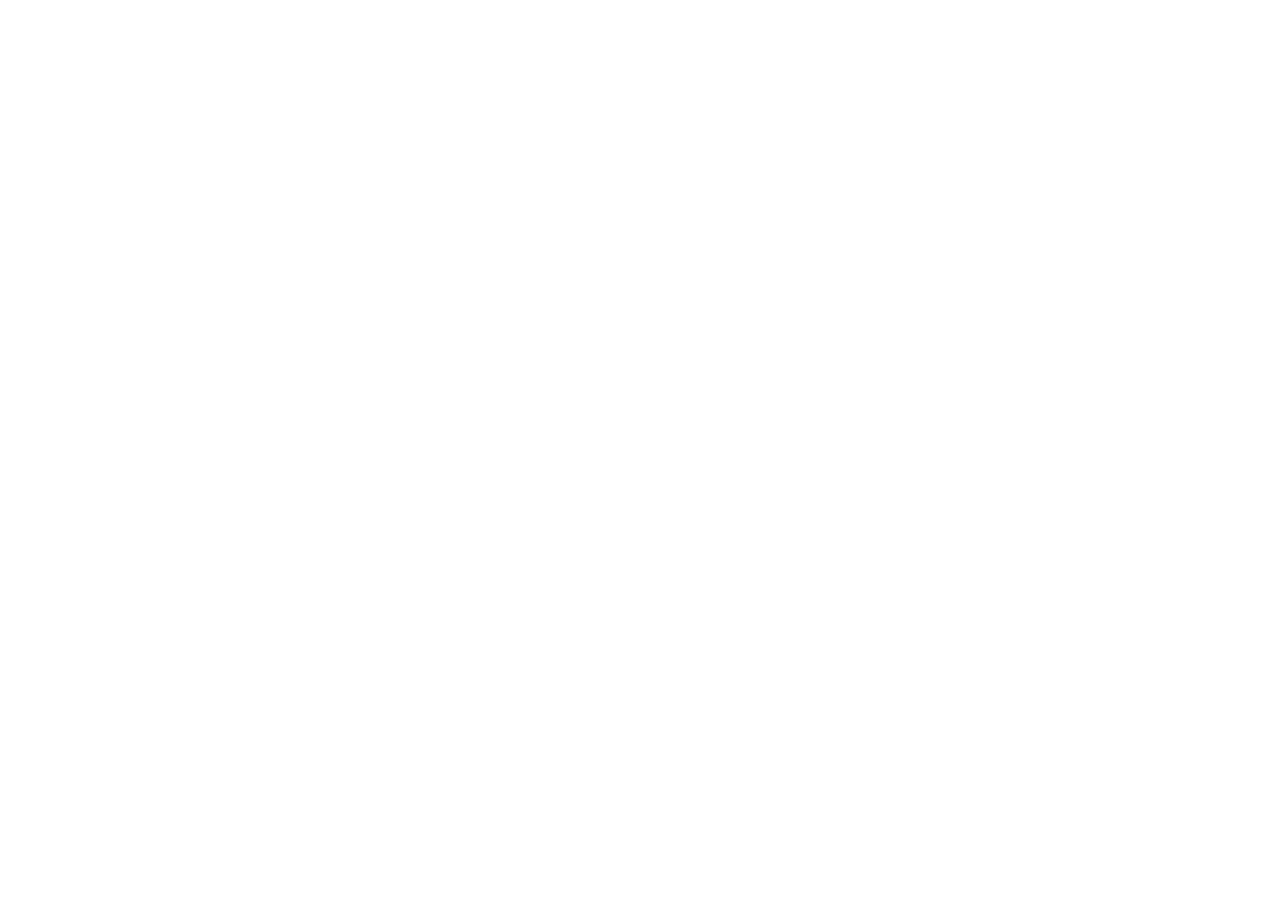
==== favico.html @ 8d6c6c69 "first commit" ====
<!DOCTYPE html>
<html lang="en">
<head>
    <meta charset="UTF-8">
    <meta name="viewport" content="width=device-width, initial-scale=1.0">
    <title>icons</title>
</head>
<body>

    <link rel="shortcut icon" href="media/Pic/" type="image/png">
    
</body>
</html>
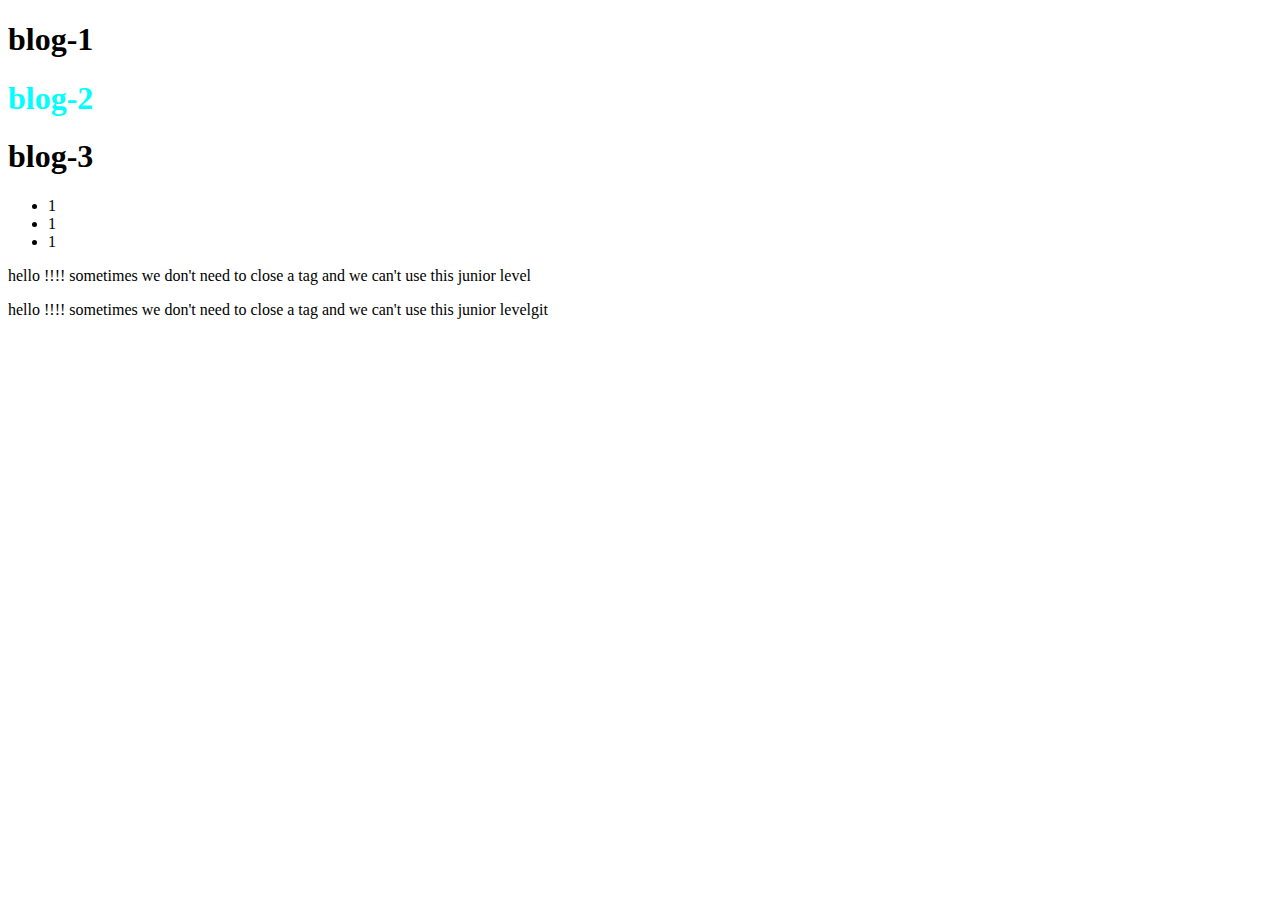
==== commit 5acfce14: "html5 donegit add ." ====
--- a/favico.html
+++ b/favico.html
@@ -3,11 +3,30 @@
 <head>
     <meta charset="UTF-8">
     <meta name="viewport" content="width=device-width, initial-scale=1.0">
+    <link rel="shortcut icon" href="media/Pic/bag.png" type="image/png">
     <title>icons</title>
+    
 </head>
-<body>
-
-    <link rel="shortcut icon" href="media/Pic/" type="image/png">
-    
+<body>  
+    <section>
+        <!--<p>always post latest blog on the top</p-->
+        <article>
+            <h1 title="read my second blog">blog-1</h1>
+        </article>
+        <article>
+            <h1 style="color:aqua">blog-2</h1>
+        </article>
+        <article>
+            <h1 data-phero="batch2">blog-3</h1>
+        </article>
+        <ul>
+            <li>1
+            <li>1
+            <li>1   
+        </ul>
+        <p>hello !!!! sometimes we don't need to close a tag and we can't use this junior level
+        <p>hello !!!! sometimes we don't need to close a tag and we can't use this junior levelgit
+        
+    </section>  
 </body>
 </html>